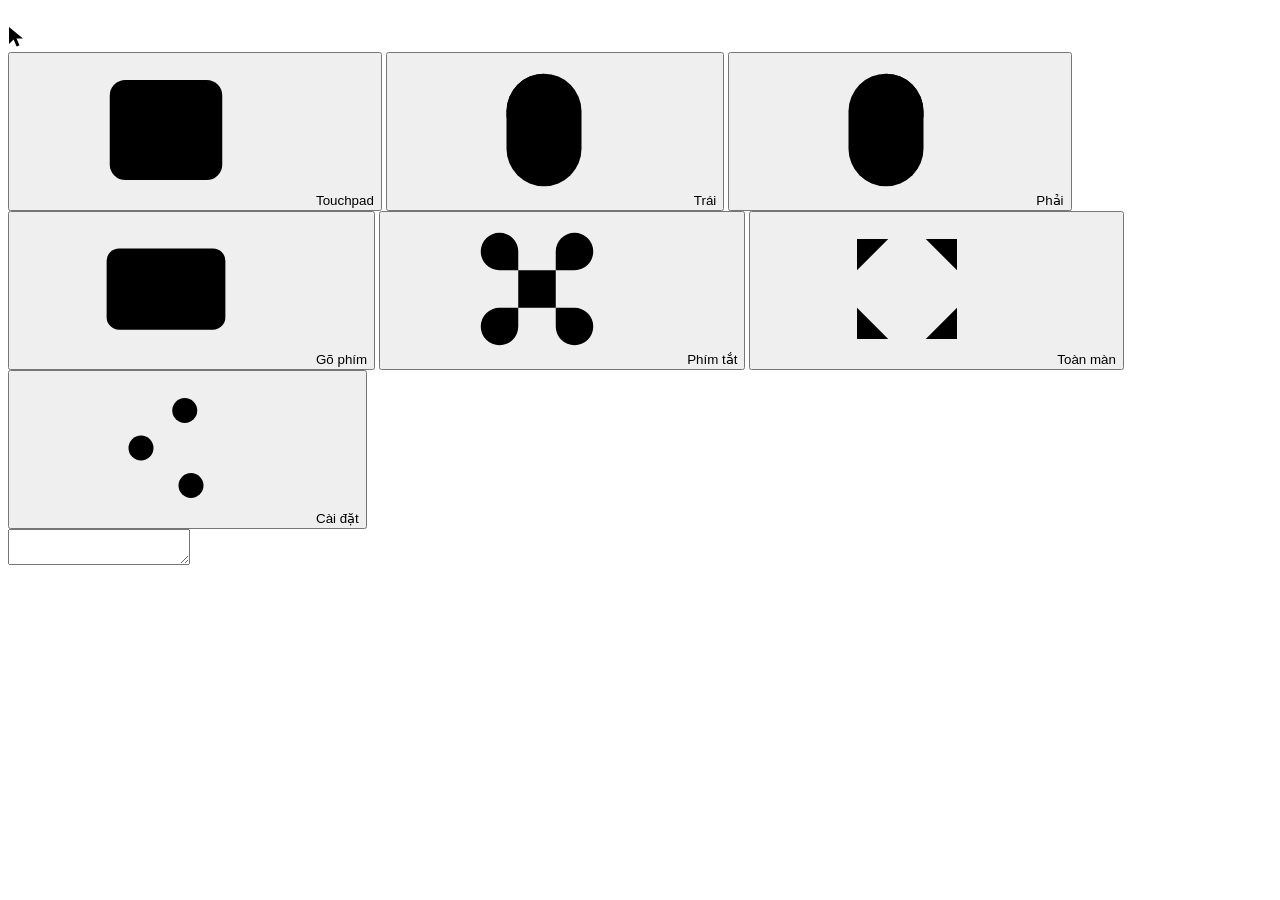
==== static/index.html @ 80b207d4 "Work From Bed: điều khiển laptop Linux từ điện thoại qua trình duyệt - Truyền màn hình qua WebSocket" ====
<!doctype html>
<html lang="vi">
<head>
<meta charset="utf-8">
<meta name="viewport" content="width=device-width, initial-scale=1, maximum-scale=1, user-scalable=no, viewport-fit=cover">
<meta name="theme-color" content="#0b0d10">
<meta name="mobile-web-app-capable" content="yes">
<meta name="apple-mobile-web-app-capable" content="yes">
<meta name="apple-mobile-web-app-status-bar-style" content="black">
<meta name="apple-mobile-web-app-title" content="Work From Bed">
<title>Work From Bed</title>
<link rel="manifest" href="/manifest.webmanifest">
<link rel="icon" href="/s/icon.svg" type="image/svg+xml">
<link rel="apple-touch-icon" href="/s/icon-180.png">
<link rel="stylesheet" href="/s/style.css">
</head>
<body>

<svg width="0" height="0" style="position:absolute" aria-hidden="true">
  <symbol id="i-touchpad" viewBox="0 0 24 24"><rect x="3" y="4" width="18" height="16" rx="2.5"/><path d="M3 14.5h18M12 14.5V20"/></symbol>
  <symbol id="i-touch" viewBox="0 0 24 24"><circle cx="12" cy="14" r="3"/><path d="M7 9.2a7 7 0 0 1 10 0M4.3 6.4a11 11 0 0 1 15.4 0"/></symbol>
  <symbol id="i-mouse-l" viewBox="0 0 24 24"><rect x="6" y="3" width="12" height="18" rx="6"/><path d="M6 10h12M12 3v7"/><path d="M12 3A6 6 0 0 0 6 9v1h6z" fill="currentColor" stroke="none"/></symbol>
  <symbol id="i-mouse-r" viewBox="0 0 24 24"><rect x="6" y="3" width="12" height="18" rx="6"/><path d="M6 10h12M12 3v7"/><path d="M12 3a6 6 0 0 1 6 6v1h-6z" fill="currentColor" stroke="none"/></symbol>
  <symbol id="i-kbd" viewBox="0 0 24 24"><rect x="2.5" y="5.5" width="19" height="13" rx="2"/><path d="M6.5 9.5h.01M10 9.5h.01M14 9.5h.01M17.5 9.5h.01M6.5 12.5h.01M10 12.5h.01M14 12.5h.01M17.5 12.5h.01M8 15.5h8"/></symbol>
  <symbol id="i-cmd" viewBox="0 0 24 24"><path d="M15 6v12a3 3 0 1 0 3-3H6a3 3 0 1 0 3 3V6a3 3 0 1 0-3 3h12a3 3 0 1 0-3-3"/></symbol>
  <symbol id="i-full" viewBox="0 0 24 24"><path d="M4 9V4h5M15 4h5v5M20 15v5h-5M9 20H4v-5"/></symbol>
  <symbol id="i-sliders" viewBox="0 0 24 24"><path d="M4 6h9M17 6h3M4 12h2M10 12h10M4 18h10M18 18h2"/><circle cx="15" cy="6" r="2"/><circle cx="8" cy="12" r="2"/><circle cx="16" cy="18" r="2"/></symbol>
  <symbol id="i-x" viewBox="0 0 24 24"><path d="M18 6 6 18M6 6l12 12"/></symbol>
  <symbol id="i-shrink" viewBox="0 0 24 24"><path d="M4 14h6v6M20 10h-6V4M14 10l7-7M3 21l7-7"/></symbol>
  <symbol id="i-vol-down" viewBox="0 0 24 24"><path d="M11 5 6 9H3v6h3l5 4z"/><path d="M15 12h6"/></symbol>
  <symbol id="i-vol-up" viewBox="0 0 24 24"><path d="M11 5 6 9H3v6h3l5 4z"/><path d="M15 12h6M18 9v6"/></symbol>
  <symbol id="i-mute" viewBox="0 0 24 24"><path d="M11 5 6 9H3v6h3l5 4z"/><path d="m15 9 6 6M21 9l-6 6"/></symbol>
  <symbol id="i-play" viewBox="0 0 24 24"><path d="M4 5v14l9-7z"/><path d="M16 6v12M20 6v12"/></symbol>
  <symbol id="i-prev" viewBox="0 0 24 24"><path d="M19 6v12l-9-6z"/><path d="M6 6v12"/></symbol>
  <symbol id="i-next" viewBox="0 0 24 24"><path d="M5 6v12l9-6z"/><path d="M18 6v12"/></symbol>
  <symbol id="i-sun" viewBox="0 0 24 24"><circle cx="12" cy="12" r="3.5"/><path d="M12 3v2M12 19v2M3 12h2M19 12h2M5.6 5.6 7 7M17 17l1.4 1.4M5.6 18.4 7 17M17 7l1.4-1.4"/></symbol>
  <symbol id="i-windows" viewBox="0 0 24 24"><rect x="3" y="8" width="13" height="11" rx="2"/><path d="M8 8V6a2 2 0 0 1 2-2h9a2 2 0 0 1 2 2v7a2 2 0 0 1-2 2h-3"/></symbol>
  <symbol id="i-lock" viewBox="0 0 24 24"><rect x="4.5" y="11" width="15" height="10" rx="2"/><path d="M8 11V7.5a4 4 0 0 1 8 0V11"/></symbol>
  <symbol id="i-moon" viewBox="0 0 24 24"><path d="M20.5 13.2A8.5 8.5 0 1 1 10.8 3.5a6.6 6.6 0 0 0 9.7 9.7z"/></symbol>
  <symbol id="i-restart" viewBox="0 0 24 24"><path d="M3.5 12a8.5 8.5 0 1 0 2.8-6.3L3.5 8.5"/><path d="M3.5 3.5v5h5"/></symbol>
  <symbol id="i-power" viewBox="0 0 24 24"><path d="M12 3v9"/><path d="M18.4 6.6a9 9 0 1 1-12.8 0"/></symbol>
  <symbol id="i-send" viewBox="0 0 24 24"><path d="m21.5 2.5-7 19-4-8.5-8.5-4z"/><path d="M21.5 2.5 10.5 13"/></symbol>
</svg>

<div id="app">
  <div id="main">
    <div id="viewport">
      <div id="stage"><canvas id="screen" width="16" height="9"></canvas></div>
      <svg id="cursor" viewBox="0 0 16 22" width="16" height="22" aria-hidden="true"><path d="M1 1v17l4.6-4.4 3 6.9 2.9-1.3-3-6.7H15z"/></svg>
      <div id="toast" role="status" aria-live="polite"></div>
    </div>
    <button id="zoomchip" class="chip" hidden aria-label="Thu về vừa khung"><span></span><svg class="i"><use href="#i-shrink"/></svg></button>

    <div id="keys" hidden>
      <div class="kg">
        <button class="k" data-mod="ctrl">Ctrl</button><button class="k" data-mod="shift">Shift</button>
        <button class="k" data-mod="alt">Alt</button><button class="k" data-mod="super">Super</button>
      </div>
      <div class="kg">
        <button class="k" data-k="Escape">Esc</button><button class="k" data-k="Tab">Tab</button>
        <button class="k" data-k="BackSpace" data-rep>⌫</button><button class="k" data-k="Delete" data-rep>Del</button>
        <button class="k" data-k="Return">Enter</button><button class="k" data-k="space">Space</button>
      </div>
      <div class="kg">
        <button class="k" data-k="Home">Home</button><button class="k" data-k="Left" data-rep aria-label="Trái">←</button>
        <button class="k" data-k="Up" data-rep aria-label="Lên">↑</button><button class="k" data-k="Down" data-rep aria-label="Xuống">↓</button>
        <button class="k" data-k="End">End</button><button class="k" data-k="Right" data-rep aria-label="Phải">→</button>
        <button class="k" data-k="Prior" data-rep>PgUp</button><button class="k" data-k="Next" data-rep>PgDn</button>
      </div>
      <div class="kg">
        <button class="k" data-combo="ctrl+c">Ctrl+C</button><button class="k" data-combo="ctrl+v">Ctrl+V</button>
        <button class="k" data-combo="ctrl+x">Ctrl+X</button><button class="k" data-combo="ctrl+z" data-rep>Ctrl+Z</button>
        <button class="k" data-combo="ctrl+a">Ctrl+A</button><button class="k" data-combo="ctrl+s">Ctrl+S</button>
        <button class="k" data-combo="ctrl+f">Ctrl+F</button><button class="k" data-combo="ctrl+w">Ctrl+W</button>
        <button class="k" data-combo="ctrl+t">Ctrl+T</button><button class="k" data-combo="ctrl+r">Ctrl+R</button>
      </div>
      <div class="kg">
        <button class="k" data-act="alttab"><svg class="i"><use href="#i-windows"/></svg>Alt+Tab</button><button class="k" data-k="Super_L">Hoạt động</button>
        <button class="k" data-combo="alt+F4">Alt+F4</button><button class="k" data-k="F11">F11</button>
        <button class="k" data-k="Print">PrtSc</button><button class="k" data-combo="ctrl+alt+t">Terminal</button>
      </div>
      <div class="kg">
        <button class="k" data-k="XF86_AudioLowerVolume" data-rep aria-label="Giảm âm lượng"><svg class="i"><use href="#i-vol-down"/></svg></button>
        <button class="k" data-k="XF86_AudioRaiseVolume" data-rep aria-label="Tăng âm lượng"><svg class="i"><use href="#i-vol-up"/></svg></button>
        <button class="k" data-k="XF86_AudioMute" aria-label="Tắt tiếng"><svg class="i"><use href="#i-mute"/></svg></button>
        <button class="k" data-k="XF86_AudioPlay" aria-label="Phát / tạm dừng"><svg class="i"><use href="#i-play"/></svg></button>
        <button class="k" data-k="XF86_AudioPrev" aria-label="Bài trước"><svg class="i"><use href="#i-prev"/></svg></button>
        <button class="k" data-k="XF86_AudioNext" aria-label="Bài sau"><svg class="i"><use href="#i-next"/></svg></button>
        <button class="k" data-k="XF86_MonBrightnessDown" data-rep aria-label="Giảm độ sáng"><svg class="i"><use href="#i-sun"/></svg><small>−</small></button>
        <button class="k" data-k="XF86_MonBrightnessUp" data-rep aria-label="Tăng độ sáng"><svg class="i"><use href="#i-sun"/></svg><small>+</small></button>
      </div>
      <div class="kg f">
        <button class="k" data-k="F1">F1</button><button class="k" data-k="F2">F2</button><button class="k" data-k="F3">F3</button>
        <button class="k" data-k="F4">F4</button><button class="k" data-k="F5">F5</button><button class="k" data-k="F6">F6</button>
        <button class="k" data-k="F7">F7</button><button class="k" data-k="F8">F8</button><button class="k" data-k="F9">F9</button>
        <button class="k" data-k="F10">F10</button><button class="k" data-k="F11">F11</button><button class="k" data-k="F12">F12</button>
      </div>
    </div>
  </div>

  <nav id="bar">
    <button class="tb" id="b-mode"><svg class="i"><use href="#i-touchpad"/></svg><span>Touchpad</span></button>
    <button class="tb" id="b-left" aria-label="Giữ chuột trái"><svg class="i"><use href="#i-mouse-l"/></svg><span>Trái</span></button>
    <button class="tb" id="b-right" aria-label="Giữ chuột phải"><svg class="i"><use href="#i-mouse-r"/></svg><span>Phải</span></button>
    <button class="tb" id="b-kbd"><svg class="i"><use href="#i-kbd"/></svg><span>Gõ phím</span></button>
    <button class="tb" id="b-keys"><svg class="i"><use href="#i-cmd"/></svg><span>Phím tắt</span></button>
    <button class="tb" id="b-full"><svg class="i"><use href="#i-full"/></svg><span>Toàn màn</span></button>
    <button class="tb" id="b-menu"><svg class="i"><use href="#i-sliders"/></svg><span>Cài đặt</span></button>
  </nav>

  <textarea id="kbd" autocomplete="off" autocorrect="off" autocapitalize="off" spellcheck="false" aria-label="Gõ phím vào laptop"></textarea>
</div>

<div id="backdrop" hidden></div>

<section id="sheet" class="sheet" hidden aria-label="Cài đặt">
  <header><h2>Cài đặt</h2><button class="icon-btn" data-close aria-label="Đóng"><svg class="i"><use href="#i-x"/></svg></button></header>
  <div class="sheet-body">
    <h3>Điều khiển</h3>
    <div class="seg" id="seg-mode"><button data-v="touchpad">Touchpad</button><button data-v="touch">Chạm trực tiếp</button></div>
    <label class="row"><span>Tốc độ chuột</span><input type="range" id="sens" min="0.6" max="3.6" step="0.1"><output id="sens-out"></output></label>
    <label class="row"><span>Cuộn tự nhiên, như trên điện thoại</span><input type="checkbox" id="natural" class="switch"></label>

    <h3>Màn hình</h3>
    <div class="seg" id="seg-mon"></div>

    <h3>Chất lượng hình</h3>
    <div class="seg" id="seg-preset">
      <button data-v="low">Tiết kiệm<small>mạng yếu</small></button>
      <button data-v="mid">Cân bằng<small>khuyên dùng</small></button>
      <button data-v="high">Nét nhất<small>Wi-Fi mạnh</small></button>
    </div>
    <p class="hint" id="stats">&nbsp;</p>

    <h3>Gửi văn bản</h3>
    <textarea id="sendtext" rows="3" placeholder="Gõ hoặc dán một đoạn văn bản (có dấu cũng được), rồi bấm Gửi để gõ vào laptop."></textarea>
    <div class="btns">
      <button class="btn primary" id="send-text"><svg class="i"><use href="#i-send"/></svg>Gửi</button>
      <button class="btn" id="send-enter">Gửi rồi Enter</button>
    </div>

    <h3>Laptop</h3>
    <div class="grid2">
      <button class="btn" data-sys="lock"><svg class="i"><use href="#i-lock"/></svg>Khoá màn hình</button>
      <button class="btn" data-sys="suspend"><svg class="i"><use href="#i-moon"/></svg>Cho máy ngủ</button>
      <button class="btn" data-sys="reboot"><svg class="i"><use href="#i-restart"/></svg>Khởi động lại</button>
      <button class="btn danger" data-sys="poweroff"><svg class="i"><use href="#i-power"/></svg>Tắt máy</button>
    </div>

    <h3>Khác</h3>
    <div class="btns">
      <button class="btn" id="open-help">Hướng dẫn cử chỉ</button>
      <button class="btn" id="forget">Quên mã kết nối</button>
    </div>
  </div>
</section>

<section id="help" class="sheet" hidden aria-label="Hướng dẫn">
  <header><h2>Cách điều khiển</h2><button class="icon-btn" data-close aria-label="Đóng"><svg class="i"><use href="#i-x"/></svg></button></header>
  <div class="sheet-body">
    <h3>Chế độ Touchpad (mặc định)</h3>
    <ul class="gestures">
      <li><b>Rê 1 ngón</b><span>Di chuyển chuột</span></li>
      <li><b>Chạm 1 ngón</b><span>Click trái</span></li>
      <li><b>Chạm 2 ngón</b><span>Click phải</span></li>
      <li><b>Chạm, rồi chạm lại và kéo</b><span>Kéo thả, bôi đen chữ</span></li>
      <li><b>Kéo 2 ngón</b><span>Cuộn trang</span></li>
      <li><b>Chụm hoặc mở 2 ngón</b><span>Thu nhỏ, phóng to. Khung nhìn tự đi theo chuột</span></li>
      <li><b>Chạm 3 ngón</b><span>Click giữa</span></li>
    </ul>
    <h3>Chế độ Chạm trực tiếp</h3>
    <ul class="gestures">
      <li><b>Chạm</b><span>Click ngay chỗ chạm</span></li>
      <li><b>Giữ lâu</b><span>Click phải</span></li>
      <li><b>Kéo 1 ngón</b><span>Kéo thả, bôi đen chữ</span></li>
      <li><b>Kéo hoặc chụm 2 ngón</b><span>Cuộn hoặc phóng to</span></li>
    </ul>
    <h3>Bàn phím</h3>
    <p>Nút <b>Gõ phím</b> mở bàn phím điện thoại, gõ tiếng Việt bình thường. Nếu laptop đang bật bộ gõ tiếng Việt (Unikey, Bamboo…), hãy chuyển nó về tiếng Anh để chữ không bị bỏ dấu hai lần.</p>
    <p>Ctrl, Alt, Shift, Super trong <b>Phím tắt</b>: chạm một lần để giữ cho phím kế tiếp, chạm nhanh hai lần để khoá, chạm thêm lần nữa để nhả. Nút <b>Alt+Tab</b> chạm liên tiếp để chuyển qua các cửa sổ.</p>
    <button class="btn primary block" data-close>Đã hiểu</button>
  </div>
</section>

<div id="status" hidden><div class="card"><div class="spinner"></div><p id="status-text"></p><button class="btn primary block" id="status-retry" hidden>Kết nối lại</button></div></div>

<div id="login" hidden>
  <form class="card" autocomplete="off">
    <img class="logo" src="/s/icon.svg" alt="">
    <h1>Work From Bed</h1>
    <p>Quét mã QR trong bảng điều khiển Work From Bed trên laptop bằng camera, hoặc nhập mã kết nối hiện ở đó.</p>
    <input id="token" inputmode="text" autocapitalize="off" autocorrect="off" spellcheck="false" placeholder="xxxx-xxxx-xxxx" aria-label="Mã kết nối">
    <p class="err" id="login-err" hidden></p>
    <button class="btn primary block" type="submit">Kết nối</button>
  </form>
</div>

<script src="/s/app.js"></script>
</body>
</html>
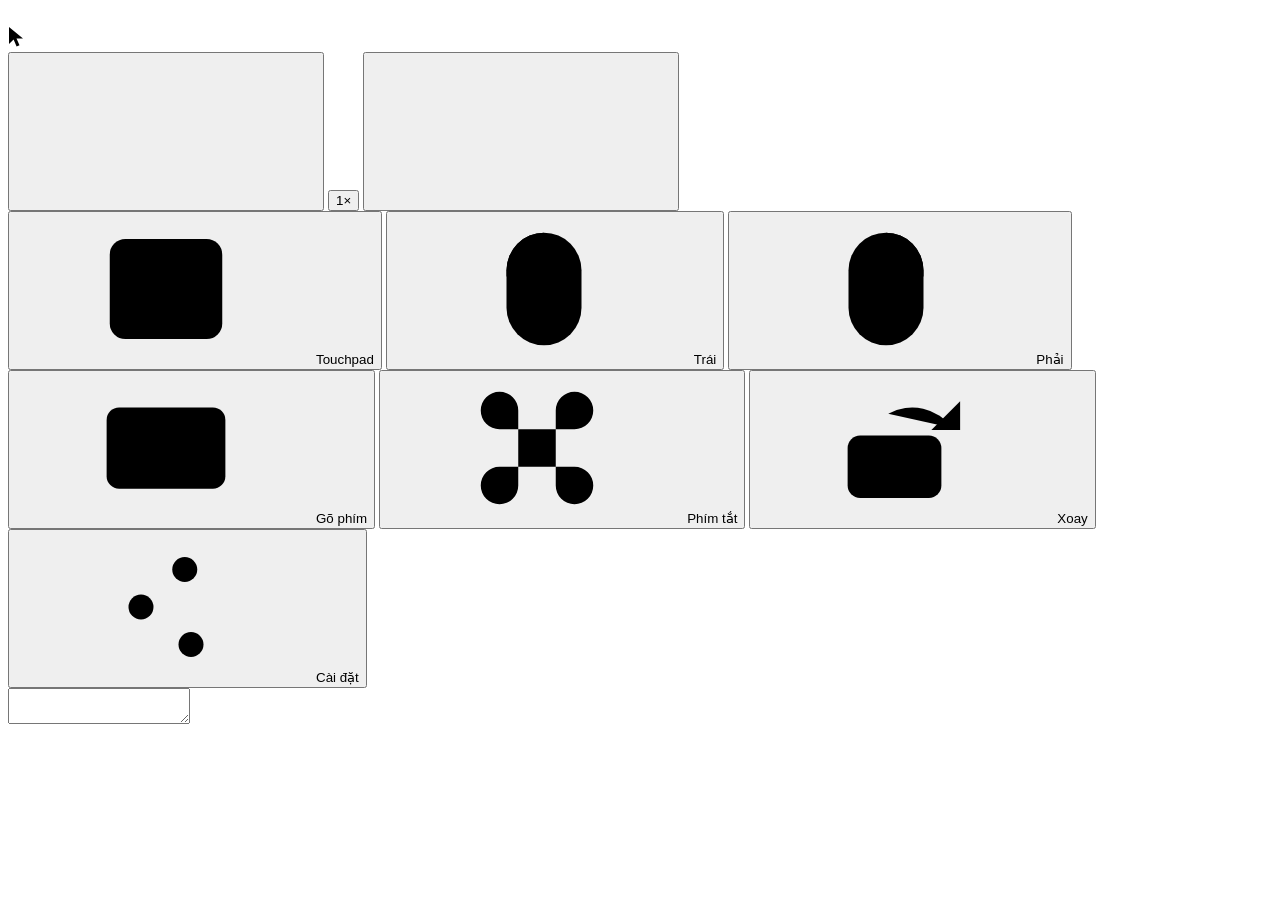
==== commit 56cfda6c: "Thêm nút phóng to/thu nhỏ, kéo 2 ngón khi phóng to, nút xoay ngang - Nút − / mức phóng / + ở góc màn" ====
--- a/static/index.html
+++ b/static/index.html
@@ -26,7 +26,6 @@
   <symbol id="i-full" viewBox="0 0 24 24"><path d="M4 9V4h5M15 4h5v5M20 15v5h-5M9 20H4v-5"/></symbol>
   <symbol id="i-sliders" viewBox="0 0 24 24"><path d="M4 6h9M17 6h3M4 12h2M10 12h10M4 18h10M18 18h2"/><circle cx="15" cy="6" r="2"/><circle cx="8" cy="12" r="2"/><circle cx="16" cy="18" r="2"/></symbol>
   <symbol id="i-x" viewBox="0 0 24 24"><path d="M18 6 6 18M6 6l12 12"/></symbol>
-  <symbol id="i-shrink" viewBox="0 0 24 24"><path d="M4 14h6v6M20 10h-6V4M14 10l7-7M3 21l7-7"/></symbol>
   <symbol id="i-vol-down" viewBox="0 0 24 24"><path d="M11 5 6 9H3v6h3l5 4z"/><path d="M15 12h6"/></symbol>
   <symbol id="i-vol-up" viewBox="0 0 24 24"><path d="M11 5 6 9H3v6h3l5 4z"/><path d="M15 12h6M18 9v6"/></symbol>
   <symbol id="i-mute" viewBox="0 0 24 24"><path d="M11 5 6 9H3v6h3l5 4z"/><path d="m15 9 6 6M21 9l-6 6"/></symbol>
@@ -39,17 +38,27 @@
   <symbol id="i-moon" viewBox="0 0 24 24"><path d="M20.5 13.2A8.5 8.5 0 1 1 10.8 3.5a6.6 6.6 0 0 0 9.7 9.7z"/></symbol>
   <symbol id="i-restart" viewBox="0 0 24 24"><path d="M3.5 12a8.5 8.5 0 1 0 2.8-6.3L3.5 8.5"/><path d="M3.5 3.5v5h5"/></symbol>
   <symbol id="i-power" viewBox="0 0 24 24"><path d="M12 3v9"/><path d="M18.4 6.6a9 9 0 1 1-12.8 0"/></symbol>
+  <symbol id="i-plus" viewBox="0 0 24 24"><path d="M12 5v14M5 12h14"/></symbol>
+  <symbol id="i-minus" viewBox="0 0 24 24"><path d="M5 12h14"/></symbol>
+  <symbol id="i-rotate" viewBox="0 0 24 24"><rect x="2.5" y="10" width="15" height="10" rx="2"/><path d="M6 20.5h.01"/><path d="M9 6.5a8 8 0 0 1 10.3 2.3"/><path d="M20.5 4.5v4.6h-4.6"/></symbol>
   <symbol id="i-send" viewBox="0 0 24 24"><path d="m21.5 2.5-7 19-4-8.5-8.5-4z"/><path d="M21.5 2.5 10.5 13"/></symbol>
 </svg>
 
+<div id="shell">
 <div id="app">
   <div id="main">
-    <div id="viewport">
-      <div id="stage"><canvas id="screen" width="16" height="9"></canvas></div>
-      <svg id="cursor" viewBox="0 0 16 22" width="16" height="22" aria-hidden="true"><path d="M1 1v17l4.6-4.4 3 6.9 2.9-1.3-3-6.7H15z"/></svg>
-      <div id="toast" role="status" aria-live="polite"></div>
-    </div>
-    <button id="zoomchip" class="chip" hidden aria-label="Thu về vừa khung"><span></span><svg class="i"><use href="#i-shrink"/></svg></button>
+    <div id="screenbox">
+      <div id="viewport">
+        <div id="stage"><canvas id="screen" width="16" height="9"></canvas></div>
+        <svg id="cursor" viewBox="0 0 16 22" width="16" height="22" aria-hidden="true"><path d="M1 1v17l4.6-4.4 3 6.9 2.9-1.3-3-6.7H15z"/></svg>
+        <div id="toast" role="status" aria-live="polite"></div>
+      </div>
+      <div class="zoom" role="group" aria-label="Phóng to, thu nhỏ">
+        <button id="zoom-out" aria-label="Thu nhỏ"><svg class="i"><use href="#i-minus"/></svg></button>
+        <button id="zoom-level" aria-label="Về vừa khung">1×</button>
+        <button id="zoom-in" aria-label="Phóng to"><svg class="i"><use href="#i-plus"/></svg></button>
+      </div>
+    </div>
 
     <div id="keys" hidden>
       <div class="kg">
@@ -104,7 +113,7 @@
     <button class="tb" id="b-right" aria-label="Giữ chuột phải"><svg class="i"><use href="#i-mouse-r"/></svg><span>Phải</span></button>
     <button class="tb" id="b-kbd"><svg class="i"><use href="#i-kbd"/></svg><span>Gõ phím</span></button>
     <button class="tb" id="b-keys"><svg class="i"><use href="#i-cmd"/></svg><span>Phím tắt</span></button>
-    <button class="tb" id="b-full"><svg class="i"><use href="#i-full"/></svg><span>Toàn màn</span></button>
+    <button class="tb" id="b-rotate"><svg class="i"><use href="#i-rotate"/></svg><span>Xoay</span></button>
     <button class="tb" id="b-menu"><svg class="i"><use href="#i-sliders"/></svg><span>Cài đặt</span></button>
   </nav>
 
@@ -131,6 +140,9 @@
       <button data-v="high">Nét nhất<small>Wi-Fi mạnh</small></button>
     </div>
     <p class="hint" id="stats">&nbsp;</p>
+
+    <h3 id="full-title">Hiển thị</h3>
+    <div class="btns"><button class="btn" id="b-full"><svg class="i"><use href="#i-full"/></svg><span>Toàn màn hình</span></button></div>
 
     <h3>Gửi văn bản</h3>
     <textarea id="sendtext" rows="3" placeholder="Gõ hoặc dán một đoạn văn bản (có dấu cũng được), rồi bấm Gửi để gõ vào laptop."></textarea>
@@ -164,7 +176,7 @@
       <li><b>Chạm 1 ngón</b><span>Click trái</span></li>
       <li><b>Chạm 2 ngón</b><span>Click phải</span></li>
       <li><b>Chạm, rồi chạm lại và kéo</b><span>Kéo thả, bôi đen chữ</span></li>
-      <li><b>Kéo 2 ngón</b><span>Cuộn trang</span></li>
+      <li><b>Kéo 2 ngón</b><span>Cuộn trang. Khi đang phóng to: di chuyển khung nhìn, kéo tới mép thì cuộn trang</span></li>
       <li><b>Chụm hoặc mở 2 ngón</b><span>Thu nhỏ, phóng to. Khung nhìn tự đi theo chuột</span></li>
       <li><b>Chạm 3 ngón</b><span>Click giữa</span></li>
     </ul>
@@ -173,8 +185,11 @@
       <li><b>Chạm</b><span>Click ngay chỗ chạm</span></li>
       <li><b>Giữ lâu</b><span>Click phải</span></li>
       <li><b>Kéo 1 ngón</b><span>Kéo thả, bôi đen chữ</span></li>
-      <li><b>Kéo hoặc chụm 2 ngón</b><span>Cuộn hoặc phóng to</span></li>
+      <li><b>Kéo hoặc chụm 2 ngón</b><span>Như chế độ Touchpad: cuộn, di chuyển khung nhìn, phóng to</span></li>
     </ul>
+    <h3>Phóng to và xoay ngang</h3>
+    <p>Nút <b>− / +</b> ở góc dưới màn hình để thu nhỏ, phóng to; chạm vào con số ở giữa để về vừa khung.</p>
+    <p>Nút <b>Xoay ngang</b> chuyển sang hướng ngang kể cả khi điện thoại đang khoá xoay. Trên iPhone, giao diện tạm về hướng dọc lúc bàn phím mở.</p>
     <h3>Bàn phím</h3>
     <p>Nút <b>Gõ phím</b> mở bàn phím điện thoại, gõ tiếng Việt bình thường. Nếu laptop đang bật bộ gõ tiếng Việt (Unikey, Bamboo…), hãy chuyển nó về tiếng Anh để chữ không bị bỏ dấu hai lần.</p>
     <p>Ctrl, Alt, Shift, Super trong <b>Phím tắt</b>: chạm một lần để giữ cho phím kế tiếp, chạm nhanh hai lần để khoá, chạm thêm lần nữa để nhả. Nút <b>Alt+Tab</b> chạm liên tiếp để chuyển qua các cửa sổ.</p>
@@ -194,6 +209,7 @@
     <button class="btn primary block" type="submit">Kết nối</button>
   </form>
 </div>
+</div>
 
 <script src="/s/app.js"></script>
 </body>
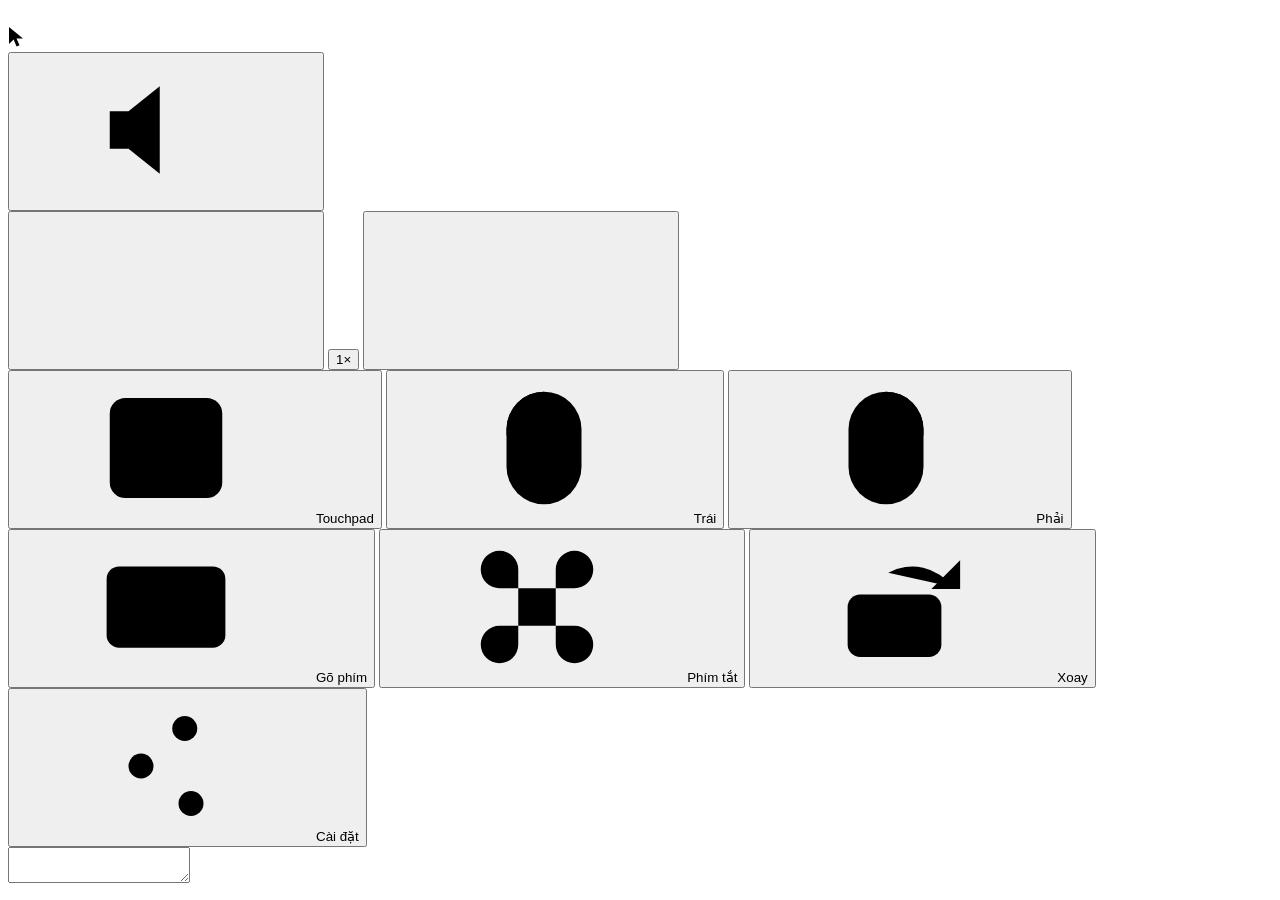
==== commit d7580ccf: "Giao diện mới, bàn phím rời, truyền âm thanh, tắt loa laptop khi nghe trên điện thoại - Giao diện: f" ====
--- a/static/index.html
+++ b/static/index.html
@@ -12,6 +12,7 @@
 <link rel="manifest" href="/manifest.webmanifest">
 <link rel="icon" href="/s/icon.svg" type="image/svg+xml">
 <link rel="apple-touch-icon" href="/s/icon-180.png">
+<link rel="stylesheet" href="/s/fonts.css">
 <link rel="stylesheet" href="/s/style.css">
 </head>
 <body>
@@ -38,10 +39,21 @@
   <symbol id="i-moon" viewBox="0 0 24 24"><path d="M20.5 13.2A8.5 8.5 0 1 1 10.8 3.5a6.6 6.6 0 0 0 9.7 9.7z"/></symbol>
   <symbol id="i-restart" viewBox="0 0 24 24"><path d="M3.5 12a8.5 8.5 0 1 0 2.8-6.3L3.5 8.5"/><path d="M3.5 3.5v5h5"/></symbol>
   <symbol id="i-power" viewBox="0 0 24 24"><path d="M12 3v9"/><path d="M18.4 6.6a9 9 0 1 1-12.8 0"/></symbol>
+  <symbol id="i-sound" viewBox="0 0 24 24"><path d="M11 5 6 9H3v6h3l5 4z"/><path d="M15.5 8.5a5 5 0 0 1 0 7M18.5 5.5a9 9 0 0 1 0 13"/></symbol>
   <symbol id="i-plus" viewBox="0 0 24 24"><path d="M12 5v14M5 12h14"/></symbol>
   <symbol id="i-minus" viewBox="0 0 24 24"><path d="M5 12h14"/></symbol>
   <symbol id="i-rotate" viewBox="0 0 24 24"><rect x="2.5" y="10" width="15" height="10" rx="2"/><path d="M6 20.5h.01"/><path d="M9 6.5a8 8 0 0 1 10.3 2.3"/><path d="M20.5 4.5v4.6h-4.6"/></symbol>
   <symbol id="i-send" viewBox="0 0 24 24"><path d="m21.5 2.5-7 19-4-8.5-8.5-4z"/><path d="M21.5 2.5 10.5 13"/></symbol>
+  <!-- hình minh hoạ cử chỉ (vòng tròn = đầu ngón tay) -->
+  <symbol id="g-move" viewBox="0 0 24 24"><circle cx="7.5" cy="15.5" r="3.5" fill="currentColor" fill-opacity=".22"/><path d="M11.5 11.5c2.2-3 4.8-4.6 8.5-5.2"/><path d="M16.6 4.6 20 6.3l-1.7 3.3"/></symbol>
+  <symbol id="g-tap1" viewBox="0 0 24 24"><circle cx="12" cy="12" r="4" fill="currentColor" fill-opacity=".22"/><circle cx="12" cy="12" r="8.2" opacity=".45"/></symbol>
+  <symbol id="g-tap2" viewBox="0 0 24 24"><circle cx="8.5" cy="12" r="3.2" fill="currentColor" fill-opacity=".22"/><circle cx="15.5" cy="12" r="3.2" fill="currentColor" fill-opacity=".22"/><rect x="2.3" y="5.5" width="19.4" height="13" rx="6.5" opacity=".45"/></symbol>
+  <symbol id="g-tap3" viewBox="0 0 24 24"><circle cx="5.6" cy="12" r="2.6" fill="currentColor" fill-opacity=".22"/><circle cx="12" cy="12" r="2.6" fill="currentColor" fill-opacity=".22"/><circle cx="18.4" cy="12" r="2.6" fill="currentColor" fill-opacity=".22"/><rect x="1.4" y="7" width="21.2" height="10" rx="5" opacity=".45"/></symbol>
+  <symbol id="g-tapdrag" viewBox="0 0 24 24"><circle cx="7.5" cy="16" r="3.2" fill="currentColor" fill-opacity=".22"/><circle cx="7.5" cy="16" r="6.4" opacity=".45"/><path d="M12.5 11 19 4.5M15 4.5h4v4"/></symbol>
+  <symbol id="g-drag1" viewBox="0 0 24 24"><circle cx="7" cy="12" r="3.6" fill="currentColor" fill-opacity=".22"/><path d="M12 12h8.5M17.5 9l3 3-3 3"/></symbol>
+  <symbol id="g-drag2" viewBox="0 0 24 24"><circle cx="5.5" cy="16.5" r="2.8" fill="currentColor" fill-opacity=".22"/><circle cx="12" cy="16.5" r="2.8" fill="currentColor" fill-opacity=".22"/><path d="M19 20V4.5M16 7.5l3-3 3 3"/></symbol>
+  <symbol id="g-pinch" viewBox="0 0 24 24"><circle cx="8.5" cy="15.5" r="2.8" fill="currentColor" fill-opacity=".22"/><circle cx="15.5" cy="8.5" r="2.8" fill="currentColor" fill-opacity=".22"/><path d="M5 19l-2.5 2.5M2.5 17.5v4h4M19 5l2.5-2.5M17.5 2.5h4v4"/></symbol>
+  <symbol id="g-hold" viewBox="0 0 24 24"><circle cx="12" cy="12" r="4" fill="currentColor" fill-opacity=".22"/><circle cx="12" cy="12" r="8.4" stroke-dasharray="2.6 2.6"/></symbol>
 </svg>
 
 <div id="shell">
@@ -51,12 +63,16 @@
       <div id="viewport">
         <div id="stage"><canvas id="screen" width="16" height="9"></canvas></div>
         <svg id="cursor" viewBox="0 0 16 22" width="16" height="22" aria-hidden="true"><path d="M1 1v17l4.6-4.4 3 6.9 2.9-1.3-3-6.7H15z"/></svg>
-        <div id="toast" role="status" aria-live="polite"></div>
-      </div>
-      <div class="zoom" role="group" aria-label="Phóng to, thu nhỏ">
-        <button id="zoom-out" aria-label="Thu nhỏ"><svg class="i"><use href="#i-minus"/></svg></button>
-        <button id="zoom-level" aria-label="Về vừa khung">1×</button>
-        <button id="zoom-in" aria-label="Phóng to"><svg class="i"><use href="#i-plus"/></svg></button>
+        <div id="toast" class="glass" role="status" aria-live="polite"></div>
+      </div>
+      <!-- Nút loa, phóng to: nằm cạnh màn hình laptop chứ không đè lên (dọc: hàng dưới; ngang: cột bên phải) -->
+      <div id="ctrl">
+        <button id="b-audio" class="fab glass" aria-label="Bật âm thanh"><svg class="i"><use href="#i-mute"/></svg></button>
+        <div class="zoom glass" role="group" aria-label="Phóng to, thu nhỏ">
+          <button id="zoom-out" aria-label="Thu nhỏ"><svg class="i"><use href="#i-minus"/></svg></button>
+          <button id="zoom-level" aria-label="Về vừa khung">1×</button>
+          <button id="zoom-in" aria-label="Phóng to"><svg class="i"><use href="#i-plus"/></svg></button>
+        </div>
       </div>
     </div>
 
@@ -127,8 +143,11 @@
   <div class="sheet-body">
     <h3>Điều khiển</h3>
     <div class="seg" id="seg-mode"><button data-v="touchpad">Touchpad</button><button data-v="touch">Chạm trực tiếp</button></div>
-    <label class="row"><span>Tốc độ chuột</span><input type="range" id="sens" min="0.6" max="3.6" step="0.1"><output id="sens-out"></output></label>
-    <label class="row"><span>Cuộn tự nhiên, như trên điện thoại</span><input type="checkbox" id="natural" class="switch"></label>
+    <div class="group">
+      <label class="row"><span>Tốc độ chuột</span><input type="range" id="sens" min="0.6" max="3.6" step="0.1"><output id="sens-out"></output></label>
+      <label class="row"><span>Cuộn tự nhiên, như trên điện thoại</span><input type="checkbox" id="natural" class="switch"></label>
+      <label class="row"><span>Phím ⌘ Command làm Ctrl<small>Khi gắn bàn phím Apple vào iPad, iPhone</small></span><input type="checkbox" id="cmdctrl" class="switch"></label>
+    </div>
 
     <h3>Màn hình</h3>
     <div class="seg" id="seg-mon"></div>
@@ -141,6 +160,17 @@
     </div>
     <p class="hint" id="stats">&nbsp;</p>
 
+    <h3>Âm thanh</h3>
+    <div class="seg" id="seg-audio">
+      <button data-v="off">Tắt</button>
+      <button data-v="lo">Tiết kiệm<small>mono, ít mạng</small></button>
+      <button data-v="hi">Hay<small>stereo</small></button>
+    </div>
+    <div class="group">
+      <label class="row"><span>Tắt loa laptop khi nghe trên điện thoại<small>Loa laptop tự bật lại khi bạn tắt tiếng ở đây</small></span><input type="checkbox" id="mutelaptop" class="switch"></label>
+    </div>
+    <p class="hint">Phát âm thanh của laptop trên điện thoại. Nút loa ở góc màn hình để bật, tắt nhanh.</p>
+
     <h3 id="full-title">Hiển thị</h3>
     <div class="btns"><button class="btn" id="b-full"><svg class="i"><use href="#i-full"/></svg><span>Toàn màn hình</span></button></div>
 
@@ -153,10 +183,10 @@
 
     <h3>Laptop</h3>
     <div class="grid2">
-      <button class="btn" data-sys="lock"><svg class="i"><use href="#i-lock"/></svg>Khoá màn hình</button>
-      <button class="btn" data-sys="suspend"><svg class="i"><use href="#i-moon"/></svg>Cho máy ngủ</button>
-      <button class="btn" data-sys="reboot"><svg class="i"><use href="#i-restart"/></svg>Khởi động lại</button>
-      <button class="btn danger" data-sys="poweroff"><svg class="i"><use href="#i-power"/></svg>Tắt máy</button>
+      <button class="btn tile" data-sys="lock"><svg class="i"><use href="#i-lock"/></svg>Khoá màn hình</button>
+      <button class="btn tile" data-sys="suspend"><svg class="i"><use href="#i-moon"/></svg>Cho máy ngủ</button>
+      <button class="btn tile" data-sys="reboot"><svg class="i"><use href="#i-restart"/></svg>Khởi động lại</button>
+      <button class="btn tile danger" data-sys="poweroff"><svg class="i"><use href="#i-power"/></svg>Tắt máy</button>
     </div>
 
     <h3>Khác</h3>
@@ -172,25 +202,31 @@
   <div class="sheet-body">
     <h3>Chế độ Touchpad (mặc định)</h3>
     <ul class="gestures">
-      <li><b>Rê 1 ngón</b><span>Di chuyển chuột</span></li>
-      <li><b>Chạm 1 ngón</b><span>Click trái</span></li>
-      <li><b>Chạm 2 ngón</b><span>Click phải</span></li>
-      <li><b>Chạm, rồi chạm lại và kéo</b><span>Kéo thả, bôi đen chữ</span></li>
-      <li><b>Kéo 2 ngón</b><span>Cuộn trang. Khi đang phóng to: di chuyển khung nhìn, kéo tới mép thì cuộn trang</span></li>
-      <li><b>Chụm hoặc mở 2 ngón</b><span>Thu nhỏ, phóng to. Khung nhìn tự đi theo chuột</span></li>
-      <li><b>Chạm 3 ngón</b><span>Click giữa</span></li>
+      <li><svg class="glyph"><use href="#g-move"/></svg><div><b>Rê 1 ngón</b><span>Di chuyển chuột</span></div></li>
+      <li><svg class="glyph"><use href="#g-tap1"/></svg><div><b>Chạm 1 ngón</b><span>Click trái</span></div></li>
+      <li><svg class="glyph"><use href="#g-tap2"/></svg><div><b>Chạm 2 ngón</b><span>Click phải</span></div></li>
+      <li><svg class="glyph"><use href="#g-tapdrag"/></svg><div><b>Chạm, rồi chạm lại và kéo</b><span>Kéo thả, bôi đen chữ</span></div></li>
+      <li><svg class="glyph"><use href="#g-drag2"/></svg><div><b>Kéo 2 ngón</b><span>Cuộn trang. Khi đang phóng to: di chuyển khung nhìn, kéo tới mép thì cuộn trang</span></div></li>
+      <li><svg class="glyph"><use href="#g-pinch"/></svg><div><b>Chụm hoặc mở 2 ngón</b><span>Thu nhỏ, phóng to. Khung nhìn tự đi theo chuột</span></div></li>
+      <li><svg class="glyph"><use href="#g-tap3"/></svg><div><b>Chạm 3 ngón</b><span>Click giữa</span></div></li>
     </ul>
     <h3>Chế độ Chạm trực tiếp</h3>
     <ul class="gestures">
-      <li><b>Chạm</b><span>Click ngay chỗ chạm</span></li>
-      <li><b>Giữ lâu</b><span>Click phải</span></li>
-      <li><b>Kéo 1 ngón</b><span>Kéo thả, bôi đen chữ</span></li>
-      <li><b>Kéo hoặc chụm 2 ngón</b><span>Như chế độ Touchpad: cuộn, di chuyển khung nhìn, phóng to</span></li>
+      <li><svg class="glyph"><use href="#g-tap1"/></svg><div><b>Chạm</b><span>Click ngay chỗ chạm</span></div></li>
+      <li><svg class="glyph"><use href="#g-hold"/></svg><div><b>Giữ lâu</b><span>Click phải</span></div></li>
+      <li><svg class="glyph"><use href="#g-drag1"/></svg><div><b>Kéo 1 ngón</b><span>Kéo thả, bôi đen chữ</span></div></li>
+      <li><svg class="glyph"><use href="#g-pinch"/></svg><div><b>Kéo hoặc chụm 2 ngón</b><span>Như chế độ Touchpad: cuộn, di chuyển khung nhìn, phóng to</span></div></li>
     </ul>
     <h3>Phóng to và xoay ngang</h3>
-    <p>Nút <b>− / +</b> ở góc dưới màn hình để thu nhỏ, phóng to; chạm vào con số ở giữa để về vừa khung.</p>
-    <p>Nút <b>Xoay ngang</b> chuyển sang hướng ngang kể cả khi điện thoại đang khoá xoay. Trên iPhone, giao diện tạm về hướng dọc lúc bàn phím mở.</p>
-    <h3>Bàn phím</h3>
+    <ul class="gestures">
+      <li><svg class="glyph"><use href="#i-sound"/></svg><div><b>Nút loa</b><span>Phát âm thanh của laptop trên điện thoại. Lần đầu cần chạm nút này để trình duyệt cho phát tiếng</span></div></li>
+      <li><svg class="glyph"><use href="#i-plus"/></svg><div><b>Nút − / +</b><span>Ở góc dưới màn hình. Chạm vào con số ở giữa để về vừa khung</span></div></li>
+      <li><svg class="glyph"><use href="#i-rotate"/></svg><div><b>Nút Xoay</b><span>Sang hướng ngang kể cả khi điện thoại đang khoá xoay. Trên iPhone, giao diện tạm về hướng dọc lúc bàn phím mở</span></div></li>
+    </ul>
+    <h3>Bàn phím rời</h3>
+    <p>Gắn bàn phím (Bluetooth, có dây, bàn phím của máy tính bảng) rồi gõ thẳng, không cần bấm <b>Gõ phím</b>. Phím được gửi sang như đang cắm bàn phím vào laptop: giữ <b>Alt</b> rồi bấm <b>Tab</b> nhiều lần để chuyển cửa sổ, Ctrl+C, Ctrl+Shift+T… đều dùng được, gõ tiếng Việt bằng bộ gõ trên laptop.</p>
+    <p>Vài tổ hợp bị máy tính bảng hoặc trình duyệt giữ lại (⌘+Tab trên iPad, Ctrl+T, Ctrl+W trong Chrome…). Dùng các nút trong dải <b>Phím tắt</b> cho những tổ hợp đó.</p>
+    <h3>Bàn phím điện thoại</h3>
     <p>Nút <b>Gõ phím</b> mở bàn phím điện thoại, gõ tiếng Việt bình thường. Nếu laptop đang bật bộ gõ tiếng Việt (Unikey, Bamboo…), hãy chuyển nó về tiếng Anh để chữ không bị bỏ dấu hai lần.</p>
     <p>Ctrl, Alt, Shift, Super trong <b>Phím tắt</b>: chạm một lần để giữ cho phím kế tiếp, chạm nhanh hai lần để khoá, chạm thêm lần nữa để nhả. Nút <b>Alt+Tab</b> chạm liên tiếp để chuyển qua các cửa sổ.</p>
     <button class="btn primary block" data-close>Đã hiểu</button>
